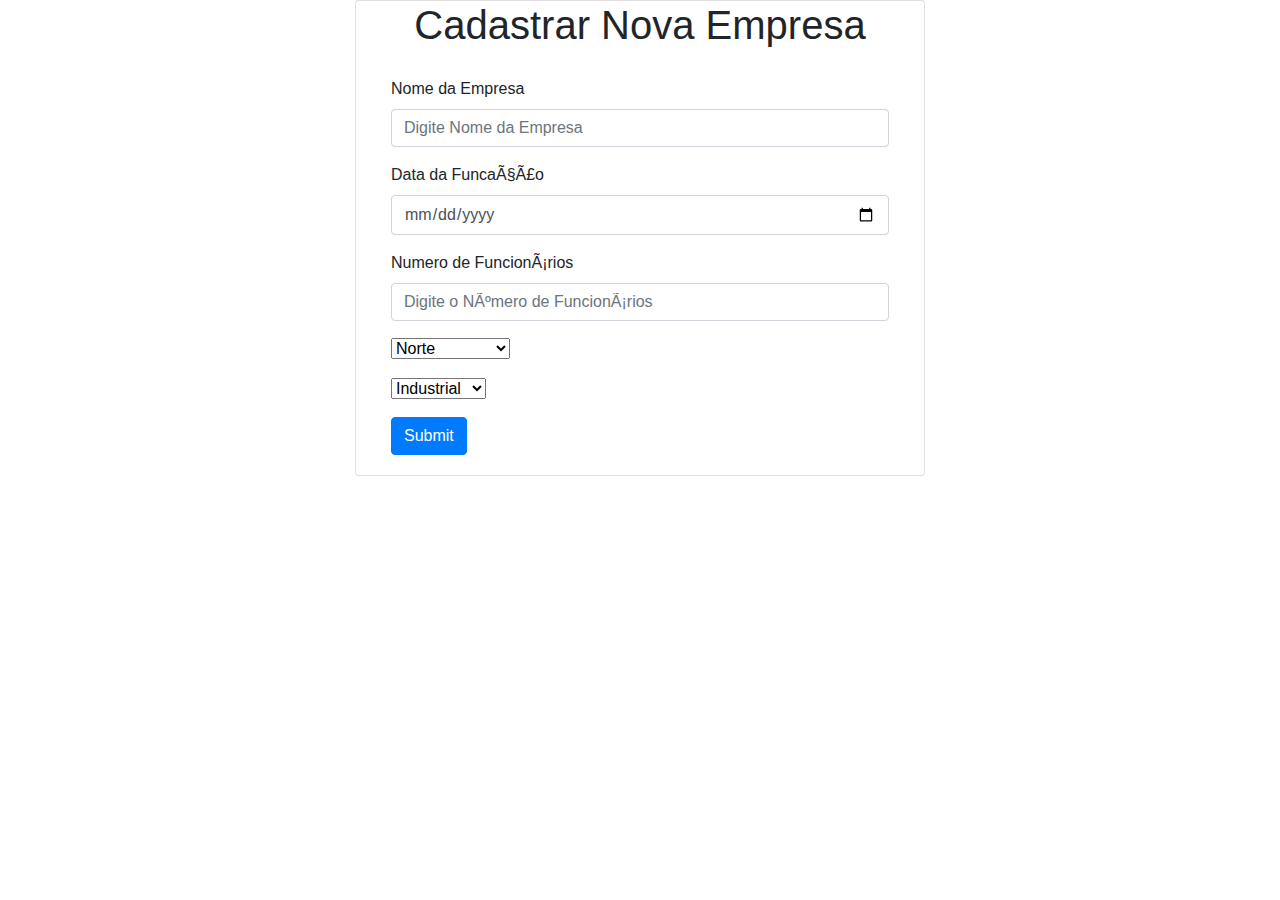
==== empresas/src/main/resources/templates/create_empresa.html @ a8a33ef7 "CRUD Finalizado" ====
<!DOCTYPE html>
<html xlmns:th="http://www.thymeleaf.org">

<head>
    <meta charset="ISO-8859-1">
    <title>Sistema de Gerenciamento de Empresas</title>
    <link rel="stylesheet" href="https://cdn.jsdelivr.net/npm/bootstrap@4.0.0/dist/css/bootstrap.min.css"
        integrity="sha384-Gn5384xqQ1aoWXA+058RXPxPg6fy4IWvTNh0E263XmFcJlSAwiGgFAW/dAiS6JXm" crossorigin="anonymous">
</head>

<body>
    <div class="container">
        <div class="row">
            <div class="col-lg-6 col-md-6 col-sm-6 container justify-content-center card">
                <h1 class="text-center">Cadastrar Nova Empresa</h1>
                <div class="card-body">
                    <form th:action="@{/empresas}" th:object="${empresa}" method="POST">
                        <div class="form-group">
                            <label>Nome da Empresa</label>
                            <input type="text" th:field="*{nomeEmpresa}" class="form-control"
                                placeholder="Digite Nome da Empresa">
                        </div>

                        <div class="form-group">
                            <label>Data da Funcação</label>
                            <input type="date" th:field="*{dataFundacao}" class="form-control"
                                placeholder="Digite Data da Fundação">
                        </div>

                        <div class="form-group">
                            <label>Numero de Funcionários</label>
                            <input type="number" th:field="*{numFuncionarios}" class="form-control"
                                placeholder="Digite o Número de Funcionários">
                        </div>

                        <div class="form-group">
                            <select name="regiaoBrasil" id="regiaoBrasil">
                                <option value="Norte">Norte</option>
                                <option value="Nordeste">Nordeste</option>
                                <option value="Centro-Oeste">Centro-Oeste</option>
                                <option value="Sudeste">Sudeste</option>
                                <option value="Sul">Sul</option>
                            </select>
                        </div>

                        <div class="form-group">
                            <select name="setorAtuacao" id="setorAtuacao">
                                <option value="Industrial">Industrial</option>
                                <option value="Varejo">Varejo</option>
                                <option value="Serviços">Serviços</option>
                                <option value="Agrícola">Agrícola</option>
                            </select>
                        </div>

                        <div class="box-footer">
                            <button type="submit" class="btn btn-primary">Submit</button>
                        </div>
                    </form>

                </div>
            </div>
        </div>
    </div>

</body>

</html>
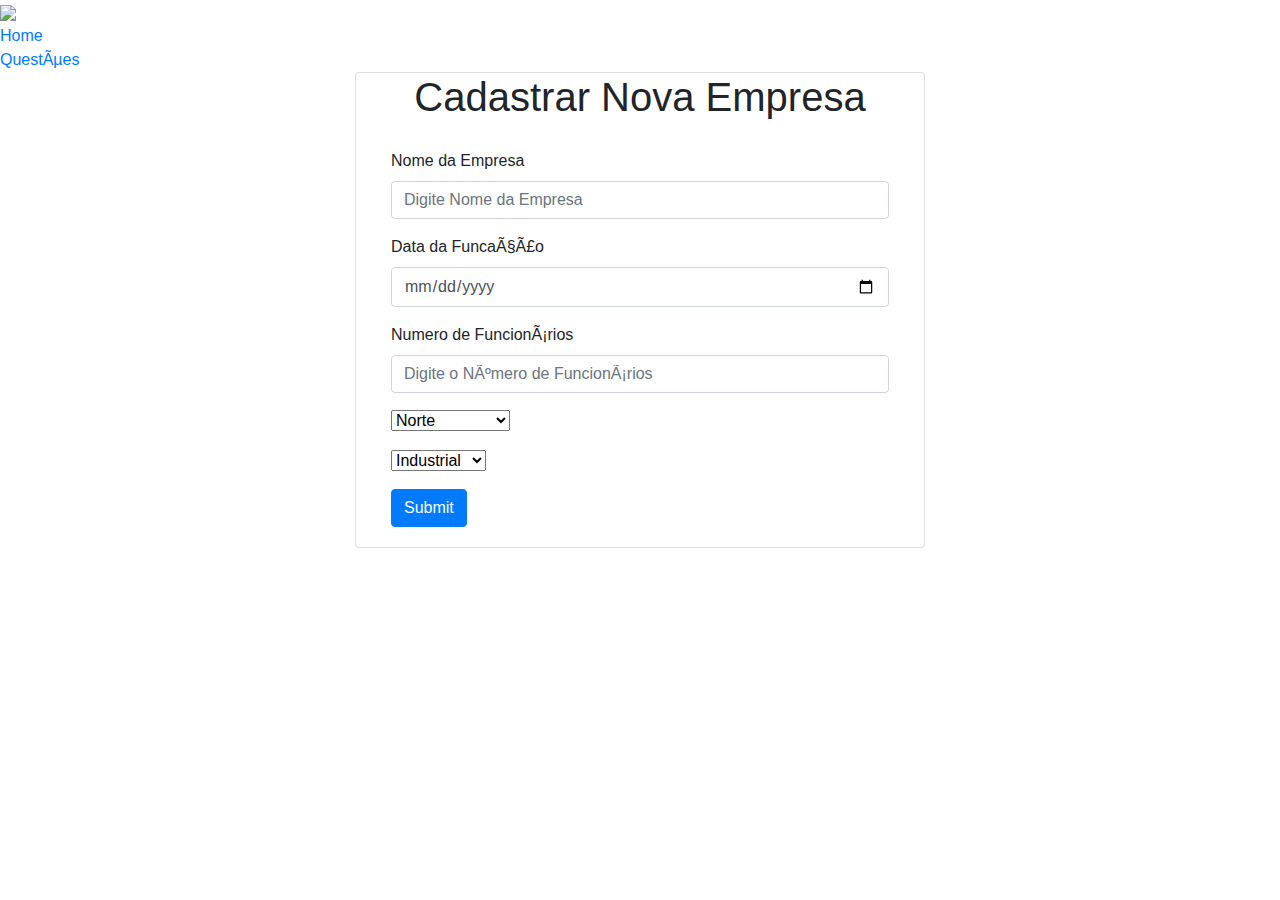
==== commit 706bdf2e: "CSS Finalizado" ====
--- a/empresas/src/main/resources/templates/create_empresa.html
+++ b/empresas/src/main/resources/templates/create_empresa.html
@@ -6,9 +6,24 @@
     <title>Sistema de Gerenciamento de Empresas</title>
     <link rel="stylesheet" href="https://cdn.jsdelivr.net/npm/bootstrap@4.0.0/dist/css/bootstrap.min.css"
         integrity="sha384-Gn5384xqQ1aoWXA+058RXPxPg6fy4IWvTNh0E263XmFcJlSAwiGgFAW/dAiS6JXm" crossorigin="anonymous">
+    <link rel="stylesheet" href="/css/main.css">
+
+    <link href="https://fonts.googleapis.com/css2?family=Comfortaa&display=swap" rel="stylesheet">
+
 </head>
 
-<body>
+<body>    
+    <div class="nav-bar">
+        <div class="logo">
+            <a href="/empresas"><img src="/images/logo.jpg"></a>
+        </div>
+        <div class="link-home">
+            <a href="/empresas">Home</a>
+        </div>
+        <div class="link-questoes">
+            <a href="">Questões</a>
+        </div>
+    </div>
     <div class="container">
         <div class="row">
             <div class="col-lg-6 col-md-6 col-sm-6 container justify-content-center card">
